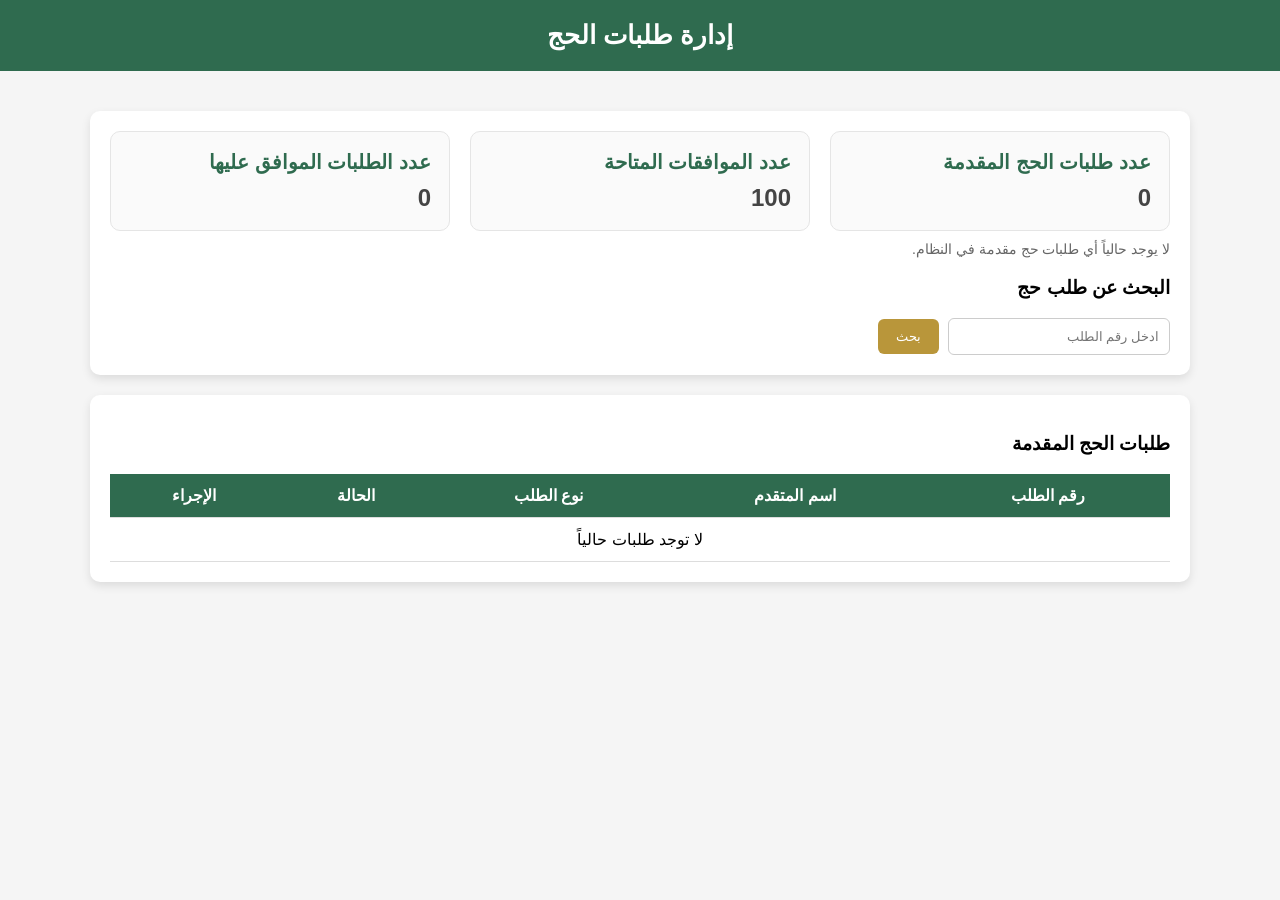
==== dashboard.html @ 861fd43b "Add files via upload" ====
<!DOCTYPE html>
<html lang="ar">
<head>
<meta charset="UTF-8">
<meta name="viewport" content="width=device-width, initial-scale=1.0">
<title>إدارة طلبات الحج</title>

<style>
body{
  margin:0;
  font-family:Tahoma, Arial, sans-serif;
  direction:rtl;
  background:#f5f5f5;
}

header{
  background:#2f6b4f;
  color:white;
  padding:20px;
  text-align:center;
  font-size:26px;
  font-weight:bold;
}

.container{
  padding:40px;
  max-width:1100px;
  margin:auto;
}

.card{
  background:white;
  padding:20px;
  border-radius:10px;
  margin-bottom:20px;
  box-shadow:0 4px 10px rgba(0,0,0,0.1);
}

.stats{
  display:flex;
  gap:20px;
  flex-wrap:wrap;
}

.stat-box{
  flex:1;
  min-width:220px;
  background:#fafafa;
  border:1px solid #e5e5e5;
  border-radius:10px;
  padding:18px;
}

.stat-box h3{
  margin:0 0 10px 0;
  color:#2f6b4f;
  font-size:20px;
}

.stat-box p{
  margin:0;
  font-size:24px;
  font-weight:bold;
  color:#444;
}

table{
  width:100%;
  border-collapse:collapse;
}

th,td{
  padding:12px;
  border-bottom:1px solid #ddd;
  text-align:center;
}

th{
  background:#2f6b4f;
  color:white;
}

.note{
  color:#666;
  font-size:14px;
  margin-top:10px;
}

.search-box{
  margin-top:20px;
}

.search-box input{
  padding:10px;
  width:200px;
  border:1px solid #ccc;
  border-radius:6px;
}

.search-box button{
  padding:10px 18px;
  background:#b9963a;
  border:none;
  color:white;
  border-radius:6px;
  cursor:pointer;
  margin-right:5px;
}

.search-box button:hover{
  background:#9f812f;
}
</style>
</head>

<body>

<header>
إدارة طلبات الحج
</header>

<div class="container">

<div class="card">
<div class="stats">

<div class="stat-box">
<h3>عدد طلبات الحج المقدمة</h3>
<p id="requestCount">0</p>
</div>

<div class="stat-box">
<h3>عدد الموافقات المتاحة</h3>
<p id="approvalBalance">100</p>
</div>

<div class="stat-box">
<h3>عدد الطلبات الموافق عليها</h3>
<p id="approvedCount">0</p>
</div>

</div>

<div class="note">
لا يوجد حالياً أي طلبات حج مقدمة في النظام.
</div>

<!-- صندوق البحث -->
<div class="search-box">

<h3>البحث عن طلب حج</h3>

<input type="number" id="orderNumber" placeholder="ادخل رقم الطلب">

<button onclick="searchOrder()">بحث</button>

</div>

</div>

<div class="card">

<h3>طلبات الحج المقدمة</h3>

<table>

<tr>
<th>رقم الطلب</th>
<th>اسم المتقدم</th>
<th>نوع الطلب</th>
<th>الحالة</th>
<th>الإجراء</th>
</tr>

<tr>
<td colspan="5">لا توجد طلبات حالياً</td>
</tr>

</table>

</div>

</div>

<script>

function searchOrder(){

let number=document.getElementById("orderNumber").value;

if(number===""){
alert("يرجى إدخال رقم الطلب");
return;
}

window.location.href="search.html?order="+number;

}

</script>

</body>
</html>
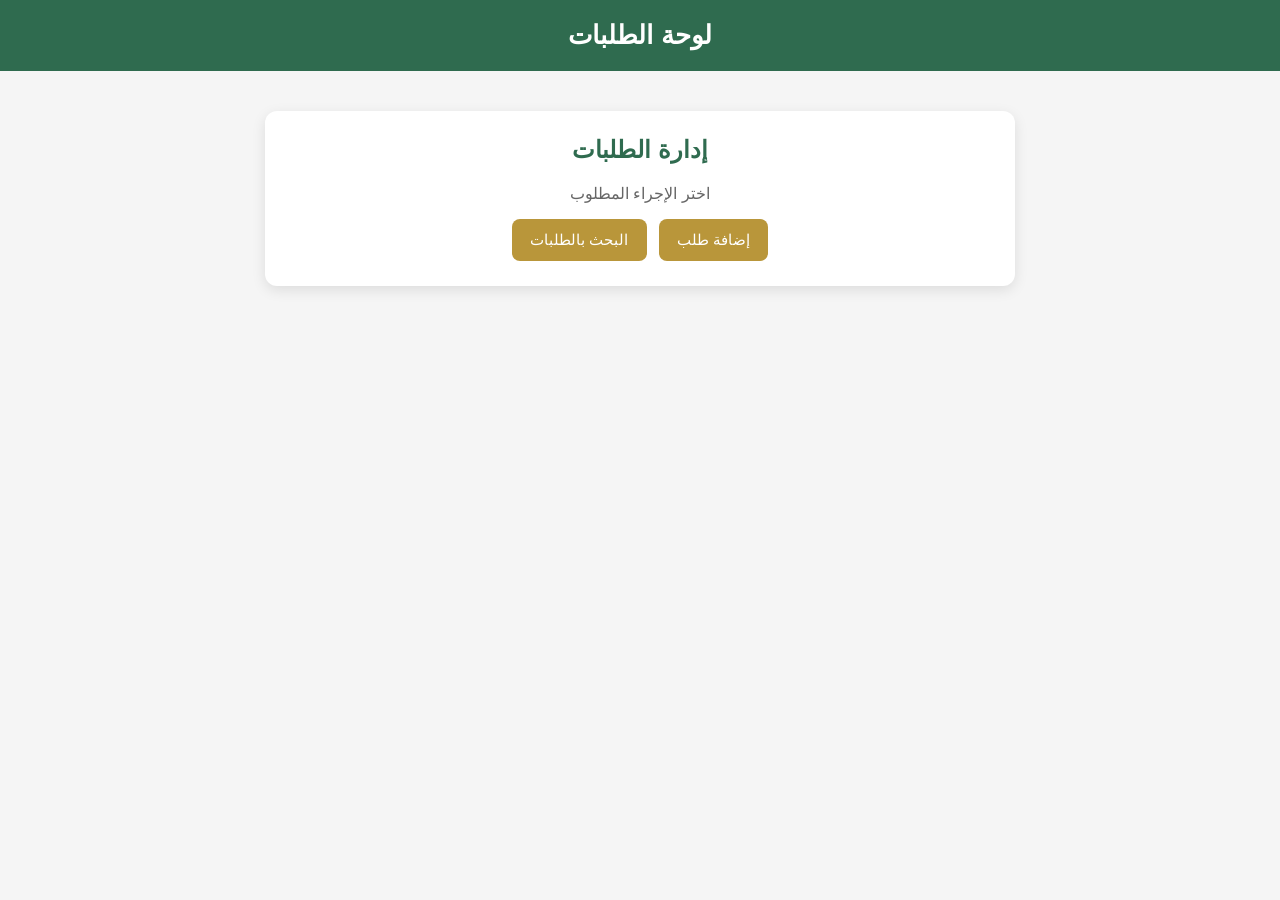
==== commit d524bdc4: "Add files via upload" ====
--- a/dashboard.html
+++ b/dashboard.html
@@ -1,203 +1,28 @@
 <!DOCTYPE html>
 <html lang="ar">
 <head>
-<meta charset="UTF-8">
-<meta name="viewport" content="width=device-width, initial-scale=1.0">
-<title>إدارة طلبات الحج</title>
-
-<style>
-body{
-  margin:0;
-  font-family:Tahoma, Arial, sans-serif;
-  direction:rtl;
-  background:#f5f5f5;
-}
-
-header{
-  background:#2f6b4f;
-  color:white;
-  padding:20px;
-  text-align:center;
-  font-size:26px;
-  font-weight:bold;
-}
-
-.container{
-  padding:40px;
-  max-width:1100px;
-  margin:auto;
-}
-
-.card{
-  background:white;
-  padding:20px;
-  border-radius:10px;
-  margin-bottom:20px;
-  box-shadow:0 4px 10px rgba(0,0,0,0.1);
-}
-
-.stats{
-  display:flex;
-  gap:20px;
-  flex-wrap:wrap;
-}
-
-.stat-box{
-  flex:1;
-  min-width:220px;
-  background:#fafafa;
-  border:1px solid #e5e5e5;
-  border-radius:10px;
-  padding:18px;
-}
-
-.stat-box h3{
-  margin:0 0 10px 0;
-  color:#2f6b4f;
-  font-size:20px;
-}
-
-.stat-box p{
-  margin:0;
-  font-size:24px;
-  font-weight:bold;
-  color:#444;
-}
-
-table{
-  width:100%;
-  border-collapse:collapse;
-}
-
-th,td{
-  padding:12px;
-  border-bottom:1px solid #ddd;
-  text-align:center;
-}
-
-th{
-  background:#2f6b4f;
-  color:white;
-}
-
-.note{
-  color:#666;
-  font-size:14px;
-  margin-top:10px;
-}
-
-.search-box{
-  margin-top:20px;
-}
-
-.search-box input{
-  padding:10px;
-  width:200px;
-  border:1px solid #ccc;
-  border-radius:6px;
-}
-
-.search-box button{
-  padding:10px 18px;
-  background:#b9963a;
-  border:none;
-  color:white;
-  border-radius:6px;
-  cursor:pointer;
-  margin-right:5px;
-}
-
-.search-box button:hover{
-  background:#9f812f;
-}
-</style>
+  <meta charset="UTF-8">
+  <meta name="viewport" content="width=device-width, initial-scale=1.0">
+  <title>لوحة الطلبات</title>
+  <link rel="stylesheet" href="style.css">
 </head>
-
 <body>
 
-<header>
-إدارة طلبات الحج
-</header>
+  <header class="main-header">
+    لوحة الطلبات
+  </header>
 
-<div class="container">
+  <div class="page-wrap">
+    <div class="card center-card">
+      <h2>إدارة الطلبات</h2>
+      <p class="muted">اختر الإجراء المطلوب</p>
 
-<div class="card">
-<div class="stats">
-
-<div class="stat-box">
-<h3>عدد طلبات الحج المقدمة</h3>
-<p id="requestCount">0</p>
-</div>
-
-<div class="stat-box">
-<h3>عدد الموافقات المتاحة</h3>
-<p id="approvalBalance">100</p>
-</div>
-
-<div class="stat-box">
-<h3>عدد الطلبات الموافق عليها</h3>
-<p id="approvedCount">0</p>
-</div>
-
-</div>
-
-<div class="note">
-لا يوجد حالياً أي طلبات حج مقدمة في النظام.
-</div>
-
-<!-- صندوق البحث -->
-<div class="search-box">
-
-<h3>البحث عن طلب حج</h3>
-
-<input type="number" id="orderNumber" placeholder="ادخل رقم الطلب">
-
-<button onclick="searchOrder()">بحث</button>
-
-</div>
-
-</div>
-
-<div class="card">
-
-<h3>طلبات الحج المقدمة</h3>
-
-<table>
-
-<tr>
-<th>رقم الطلب</th>
-<th>اسم المتقدم</th>
-<th>نوع الطلب</th>
-<th>الحالة</th>
-<th>الإجراء</th>
-</tr>
-
-<tr>
-<td colspan="5">لا توجد طلبات حالياً</td>
-</tr>
-
-</table>
-
-</div>
-
-</div>
-
-<script>
-
-function searchOrder(){
-
-let number=document.getElementById("orderNumber").value;
-
-if(number===""){
-alert("يرجى إدخال رقم الطلب");
-return;
-}
-
-window.location.href="search.html?order="+number;
-
-}
-
-</script>
+      <div class="actions-row">
+        <button onclick="window.location.href='apply.html'">إضافة طلب</button>
+        <button onclick="window.location.href='search.html'">البحث بالطلبات</button>
+      </div>
+    </div>
+  </div>
 
 </body>
 </html>
--- a/style.css
+++ b/style.css
@@ -0,0 +1,225 @@
+body{
+  margin:0;
+  padding:0;
+  font-family:Tahoma, Arial, sans-serif;
+  direction:rtl;
+  background:#f5f5f5;
+  color:#222;
+}
+
+.main-header{
+  background:#2f6b4f;
+  color:#fff;
+  padding:20px;
+  text-align:center;
+  font-size:26px;
+  font-weight:bold;
+}
+
+.page-wrap{
+  max-width:1100px;
+  margin:40px auto;
+  padding:0 20px;
+}
+
+.card{
+  background:#fff;
+  padding:25px;
+  border-radius:12px;
+  box-shadow:0 4px 14px rgba(0,0,0,0.10);
+}
+
+.login-card{
+  max-width:360px;
+  margin:80px auto;
+}
+
+.center-card{
+  max-width:700px;
+  margin:auto;
+  text-align:center;
+}
+
+.form-card{
+  max-width:950px;
+  margin:auto;
+}
+
+h2,h3{
+  margin-top:0;
+  color:#2f6b4f;
+}
+
+label{
+  display:block;
+  margin-bottom:8px;
+  font-weight:bold;
+}
+
+input, select, textarea{
+  width:100%;
+  padding:12px;
+  border:1px solid #d3d3d3;
+  border-radius:8px;
+  box-sizing:border-box;
+  margin-bottom:16px;
+  font-size:15px;
+  background:#fff;
+}
+
+textarea{
+  resize:vertical;
+}
+
+button{
+  padding:12px 18px;
+  border:none;
+  border-radius:8px;
+  background:#b9963a;
+  color:#fff;
+  cursor:pointer;
+  font-size:15px;
+}
+
+button:hover{
+  background:#9d7f2f;
+}
+
+.secondary-btn{
+  background:#8f8f8f;
+}
+
+.secondary-btn:hover{
+  background:#757575;
+}
+
+.actions-row{
+  display:flex;
+  gap:12px;
+  flex-wrap:wrap;
+  justify-content:center;
+}
+
+.grid-2{
+  display:grid;
+  grid-template-columns:repeat(2, 1fr);
+  gap:18px;
+}
+
+.grid-2 > div{
+  min-width:0;
+}
+
+.checkbox-row{
+  display:flex;
+  align-items:center;
+  gap:10px;
+  margin:12px 0 22px;
+}
+
+.checkbox-row input{
+  width:auto;
+  margin:0;
+}
+
+.muted{
+  color:#666;
+}
+
+.success-text{
+  font-size:18px;
+  margin-bottom:12px;
+}
+
+.reference-box{
+  background:#f3f3f3;
+  border:1px dashed #2f6b4f;
+  color:#2f6b4f;
+  padding:18px;
+  font-size:24px;
+  font-weight:bold;
+  margin:20px auto;
+  max-width:420px;
+  border-radius:10px;
+  letter-spacing:1px;
+}
+
+.search-row{
+  display:flex;
+  gap:10px;
+  flex-wrap:wrap;
+  margin-bottom:20px;
+}
+
+.search-row input{
+  flex:1;
+  min-width:240px;
+  margin-bottom:0;
+}
+
+.result-box{
+  margin-top:20px;
+  padding:20px;
+  border:1px solid #e2e2e2;
+  border-radius:10px;
+  background:#fafafa;
+}
+
+.hidden{
+  display:none;
+}
+
+.info-grid{
+  display:grid;
+  grid-template-columns:repeat(2, 1fr);
+  gap:14px;
+  margin-top:15px;
+}
+
+.info-item{
+  background:#fff;
+  border:1px solid #ececec;
+  padding:12px;
+  border-radius:8px;
+}
+
+.info-label{
+  font-weight:bold;
+  color:#2f6b4f;
+  margin-bottom:6px;
+}
+
+.status-badge{
+  display:inline-block;
+  padding:8px 12px;
+  border-radius:20px;
+  background:#efe7c8;
+  color:#6d5718;
+  font-weight:bold;
+}
+
+.status-approved{
+  background:#dff3e5;
+  color:#1d6f35;
+}
+
+.status-rejected{
+  background:#f8dfdf;
+  color:#9f1f1f;
+}
+
+@media (max-width: 768px){
+  .grid-2,
+  .info-grid{
+    grid-template-columns:1fr;
+  }
+
+  .actions-row,
+  .search-row{
+    flex-direction:column;
+  }
+
+  button{
+    width:100%;
+  }
+}
